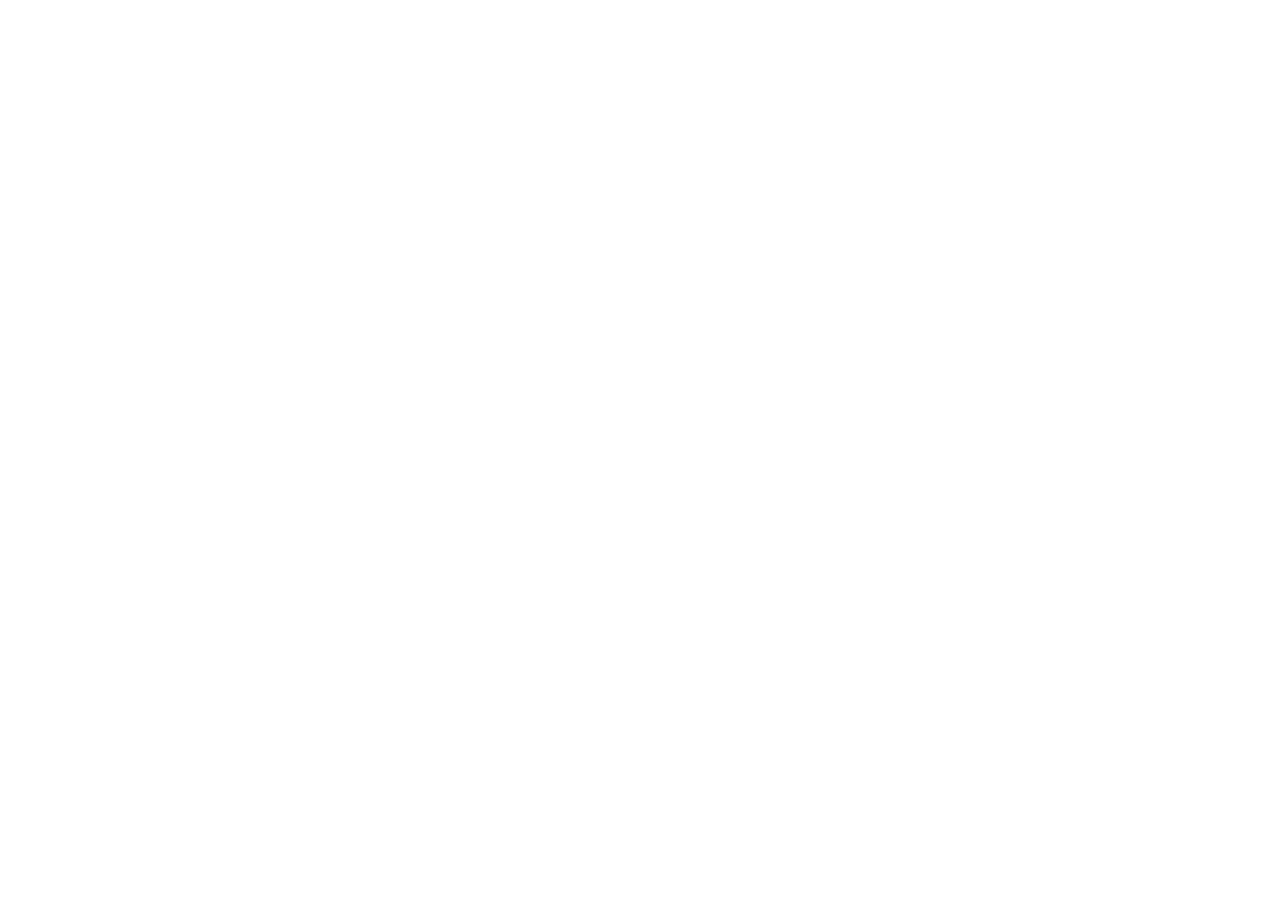
==== book/src/main/resources/templates/index.html @ 52c6caff "Add files via upload" ====
<!DOCTYPE html>
<html xmlns:th="http://www.thymeleaf.org">
<head>
<meta charset="UTF-8">
<title>차차장경매</title>


<script src="https://cdn.jsdelivr.net/npm/@tailwindcss/browser@4"></script>
<link rel="stylesheet" th:href="@{/css/default.css }">



</head>
<body>
		
	<div id="wrap" class="w-[1200px] mx-auto">
		<div th:replace="~{fragments/header :: header}"></div>
		
		<main id="main">
		
		</main>
		<div th:replace="~{fragments/footer :: footer}"></div>
	</div>


		
</body>
</html>

<script>

</script>
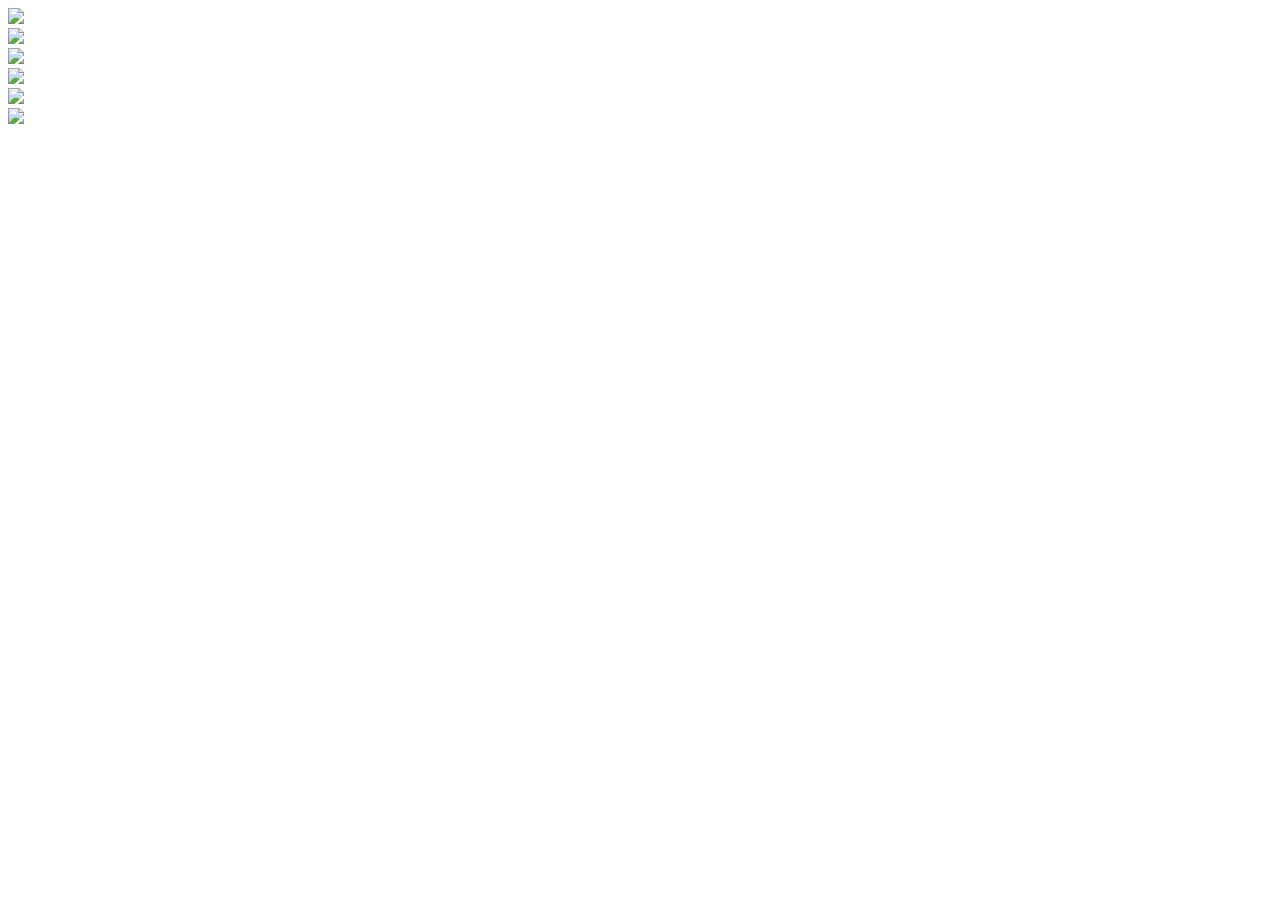
==== commit eee0bbc6: "Add files via upload" ====
--- a/book/src/main/resources/templates/index.html
+++ b/book/src/main/resources/templates/index.html
@@ -4,11 +4,8 @@
 <meta charset="UTF-8">
 <title>차차장경매</title>
 
-
 <script src="https://cdn.jsdelivr.net/npm/@tailwindcss/browser@4"></script>
 <link rel="stylesheet" th:href="@{/css/default.css }">
-
-
 
 </head>
 <body>
@@ -17,13 +14,30 @@
 		<div th:replace="~{fragments/header :: header}"></div>
 		
 		<main id="main">
-		
+			<div class="flex flex-wrap">
+				<div>
+					<img src="https://loremflickr.com/400/300/auction?random=1">
+				</div>
+				<div>
+					<img src="https://loremflickr.com/400/300/auction?random=2">
+				</div>
+				<div>
+					<img src="https://loremflickr.com/400/300/auction?random=3">
+				</div>
+				<div>
+					<img src="https://loremflickr.com/400/300/auction?random=4">
+				</div>
+				<div>
+					<img src="https://loremflickr.com/400/300/auction?random=5">
+				</div>
+				<div>
+					<img src="https://loremflickr.com/400/300/auction?random=6">
+				</div>
+			</div>
 		</main>
 		<div th:replace="~{fragments/footer :: footer}"></div>
 	</div>
 
-
-		
 </body>
 </html>
 
